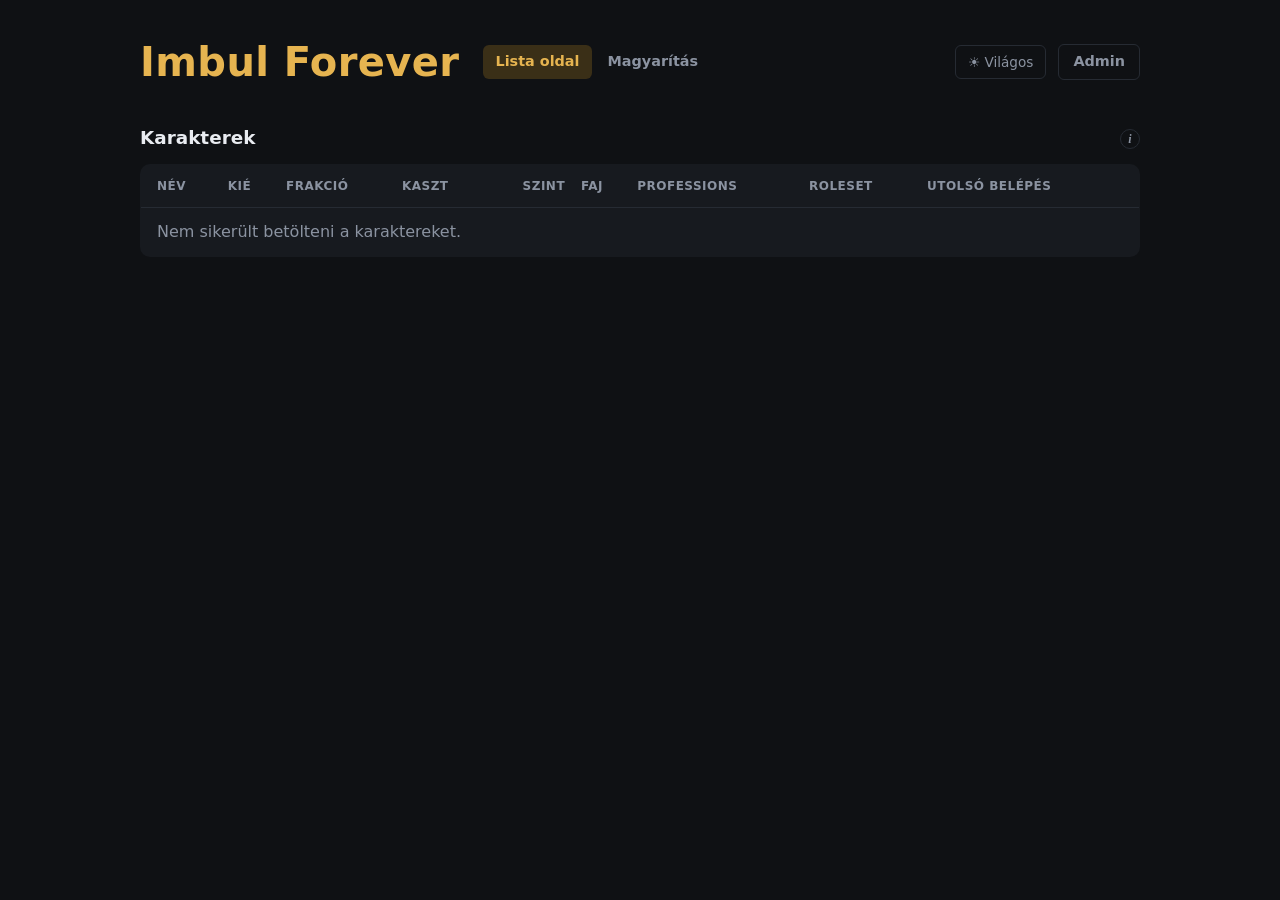
==== index.html @ 4e69fbe1 "Rename the "List oldal" header link to "Lista oldal", bump to 2.8.1 Co-Authored-By: Claude Opus 5.5 " ====
<!doctype html>
<html lang="hu">
<head>
<meta charset="utf-8">
<meta name="viewport" content="width=device-width, initial-scale=1">
<title>Imbul Forever – karakterek</title>
<link rel="icon" href="/favicon.svg" type="image/svg+xml">
<link rel="stylesheet" href="/style.css">
<script src="/themes.js"></script>
</head>
<body>
<main>
  <header class="site-header">
    <h1><a class="home-link" href="/">Imbul Forever</a></h1>
    <nav class="site-nav" aria-label="Oldalak">
      <a class="nav-link" href="/" aria-current="page">Lista oldal</a>
      <a class="nav-link" href="/magyaritas/">Magyarítás</a>
    </nav>
    <!-- The admin area asks for a user name and password (Caddy basic auth). -->
    <a class="admin-button" href="/admin/">Admin</a>
  </header>

  <section>
    <div class="list-head">
      <h2>Karakterek</h2>
      <span id="count" class="count"></span>
      <span class="info" tabindex="0" role="note" aria-label="Infó a Blizzard adatokról">
        <span class="info-icon" aria-hidden="true">i</span>
        <span class="info-text">A Blizzard API csak a legalább 10-es szintű karaktereket adja vissza, és egy karakter adatai csak akkor frissülnek, amikor kilép a játékból.</span>
      </span>
    </div>
    <div class="table-wrap">
      <table class="characters">
        <thead>
          <tr>
            <th>Név</th>
            <th>Kié</th>
            <th>Frakció</th>
            <th>Kaszt</th>
            <th class="num">Szint</th>
            <th>Faj</th>
            <th>Professions</th>
            <th>Roleset</th>
            <th>Utolsó belépés</th>
          </tr>
        </thead>
        <tbody id="character-rows">
          <tr><td colspan="9" class="empty">Betöltés…</td></tr>
        </tbody>
      </table>
    </div>
  </section>
</main>
<footer class="site-footer" id="site-footer" hidden></footer>
<script src="/shared.js"></script>
<script src="/app.js"></script>
</body>
</html>
---- style.css ----
/* Dark is the default theme; light and the seasonal themes (themes.js sets data-theme / data-season on <html>)
   override these variables below. */
:root {
  color-scheme: dark; /* dark scrollbars and form controls */
  --bg: #0f1114;
  --panel: #171a1f;
  --line: #262b33;
  --fg: #e9ecf1;
  --muted: #8b93a1;
  --accent: #e6b450;
  --on-accent: #1a1408;
  --row-hover: #1d2127;
  --row-editing: #2a2414;
  --badge-bg: #3a2f17;
  --tooltip-bg: #000;
  --success: #7bd88f;
  --danger: #f07167;
  --role-pvp: #f07167;      --role-pvp-line: #5a2e2b;
  --role-normal: #7cc6fe;   --role-normal-line: #24435a;
  --role-rp: #c9a0ff;       --role-rp-line: #3d2f57;
  --role-rp-pvp: #f5a65b;   --role-rp-pvp-line: #5a3b1f;
  --q-poor: #9d9d9d;
  --q-common: #ffffff;
  --q-uncommon: #1eff00;
  --q-rare: #0070dd;
  --q-epic: #a335ee;
  --q-legendary: #ff8000;
  --q-artifact: #e6cc80;
  /* Class colors are made for dark backgrounds: the light theme darkens them with this */
  --class-shade: 0%;
}

/* Light theme */
:root[data-theme="light"] {
  color-scheme: light;
  --bg: #f6f5f1;
  --panel: #ffffff;
  --line: #e3e1da;
  --fg: #1f1e1b;
  --muted: #6b6a64;
  --accent: #a8741a;
  --on-accent: #ffffff;
  --row-hover: #f1efe8;
  --row-editing: #fbf1dc;
  --badge-bg: #f6ead0;
  --tooltip-bg: #1f1e1b;
  --success: #2f7d32;
  --danger: #b3261e;
  --role-pvp: #b3261e;      --role-pvp-line: #efc4c0;
  --role-normal: #1f5f99;   --role-normal-line: #bcd6ee;
  --role-rp: #6b3fb8;       --role-rp-line: #d8c8f2;
  --role-rp-pvp: #a85a12;   --role-rp-pvp-line: #f0d2b3;
  --q-poor: #7a7a7a;
  --q-common: #1f1e1b;
  --q-uncommon: #1a8a00;
  --q-rare: #0062c4;
  --q-epic: #8a2bd0;
  --q-legendary: #c25e00;
  --q-artifact: #9a7b2c;
  --class-shade: 35%;
}
/* The tooltip text stays light on its dark box */
:root[data-theme="light"] .icon::after,
:root[data-theme="light"] .tooltip::after,
:root[data-theme="light"] .info-text { color: #f6f5f1; }

/* Christmas theme (the default from December 15 to 30): deep pine green with cranberry red and candle gold,
   and a little snow; kept calm on purpose */
:root[data-season="christmas"][data-theme="dark"] {
  --bg: #0b1a13;
  --panel: #11241a;
  --line: #22402f;
  --fg: #f1f3ec;
  --muted: #9cb0a3;
  --accent: #e9c062;
  --row-hover: #163021;
  --row-editing: #2c2a14;
  --badge-bg: #4a1c20;
  --tooltip-bg: #06110c;
}
:root[data-season="christmas"] h1 { color: #ec5f63; }

/* Snow: flakes made by themes.js, falling slowly behind the content; none with reduced motion */
.snow { display: none; }
:root[data-season="christmas"] .snow {
  display: block;
  position: fixed;
  inset: 0;
  z-index: -1;
  overflow: hidden;
  pointer-events: none;
}
.snow i {
  position: absolute;
  top: -12px;
  border-radius: 50%;
  background: #fff;
  animation: snow-fall linear infinite;
}
@keyframes snow-fall {
  25% { transform: translate(var(--sway), 27.5vh); }
  75% { transform: translate(calc(var(--sway) * -1), 82.5vh); }
  to { transform: translate(0, calc(100vh + 24px)); }
}
@media (prefers-reduced-motion: reduce) {
  :root[data-season="christmas"] .snow { display: none; }
}

* { box-sizing: border-box; margin: 0; }

body {
  background: var(--bg);
  color: var(--fg);
  font-family: system-ui, -apple-system, "Segoe UI", Roboto, sans-serif;
  line-height: 1.5;
  padding: 32px 16px;
}

main {
  max-width: 1000px;
  margin: 0 auto;
}

header { margin-bottom: 32px; }

h1 {
  font-size: clamp(1.75rem, 5vw, 2.5rem);
  font-weight: 800;
  color: var(--accent);
  letter-spacing: .01em;
}

.list-head {
  display: flex;
  align-items: baseline;
  gap: 12px;
  margin-bottom: 12px;
}

h2 { font-size: 1.15rem; font-weight: 600; }

.count { color: var(--muted); font-size: .9rem; }

.characters {
  width: 100%;
  border-collapse: collapse;
  background: var(--panel);
  border: 1px solid var(--line);
  border-radius: 10px;
  overflow: hidden;
}

.characters th,
.characters td {
  padding: 12px 8px;
  text-align: left;
  border-bottom: 1px solid var(--line);
}

/* Keep headers on one line so every column stays readable. */
.characters th { white-space: nowrap; }

.characters th:first-child,
.characters td:first-child { padding-left: 16px; }

.characters th:last-child,
.characters td:last-child { padding-right: 16px; }

.characters tbody tr:last-child td { border-bottom: none; }

.characters th {
  font-size: .75rem;
  font-weight: 600;
  text-transform: uppercase;
  letter-spacing: .04em;
  color: var(--muted);
}

.characters .num {
  text-align: right;
  font-variant-numeric: tabular-nums;
}

.characters tbody tr:hover { background: var(--row-hover); }

/* Long names may wrap between first name and surname so the table still fits; the guild below never wraps. */
.name { font-weight: 600; }
.characters .name { min-width: 8.5em; }
.characters .name .guild { white-space: nowrap; }

/* The character's class color is set per row via --class-color. */
.name { color: color-mix(in srgb, var(--class-color, var(--fg)), #000 var(--class-shade)); }

.role {
  display: inline-block;
  padding: 2px 8px;
  border-radius: 999px;
  border: 1px solid var(--line);
  font-size: .8rem;
  font-weight: 600;
  text-transform: uppercase;
  letter-spacing: .04em;
}

.role-pvp { color: var(--role-pvp); border-color: var(--role-pvp-line); }

.empty { color: var(--muted); text-align: center; }

@media (max-width: 560px) {
  .characters th,
  .characters td { padding: 10px 8px; font-size: .9rem; }
}

/* Admin page */

.admin-header {
  display: flex;
  align-items: center;
  gap: 12px;
  flex-wrap: wrap;
}

.badge {
  padding: 2px 10px;
  border-radius: 999px;
  background: var(--badge-bg);
  color: var(--accent);
  font-size: .8rem;
  font-weight: 700;
  text-transform: uppercase;
  letter-spacing: .05em;
}

.back {
  margin-left: auto;
  color: var(--muted);
  text-decoration: none;
}

.back:hover { color: var(--fg); }

.panel {
  background: var(--panel);
  border: 1px solid var(--line);
  border-radius: 10px;
  padding: 20px;
  margin-bottom: 32px;
}

.panel h2 { margin-bottom: 16px; }

.form {
  display: grid;
  grid-template-columns: repeat(auto-fill, minmax(180px, 1fr));
  gap: 14px 16px;
}

.form label {
  display: flex;
  flex-direction: column;
  gap: 4px;
  font-size: .85rem;
  color: var(--muted);
}

.form input,
.form select {
  font: inherit;
  font-size: 1rem;
  color: var(--fg);
  background: var(--bg);
  border: 1px solid var(--line);
  border-radius: 6px;
  padding: 8px 10px;
}

.form input:focus,
.form select:focus {
  outline: 2px solid var(--accent);
  outline-offset: -1px;
}

.form-actions {
  grid-column: 1 / -1;
  display: flex;
  align-items: center;
  gap: 16px;
}

.form button {
  font: inherit;
  font-weight: 700;
  color: var(--on-accent);
  background: var(--accent);
  border: none;
  border-radius: 6px;
  padding: 9px 18px;
  cursor: pointer;
}

.form button:disabled { opacity: .6; cursor: default; }

.form-message { color: var(--muted); }
.form-message.success { color: var(--success); }
.form-message.error { color: var(--danger); }

/* Class and race icons with a tooltip showing the English name */

.icon,
.tooltip {
  position: relative;
  display: inline-flex;
  vertical-align: middle;
}

.icon img {
  display: block;
  border-radius: 5px;
  border: 1px solid var(--line);
}

.icon::after,
.tooltip::after {
  content: attr(data-tooltip);
  position: absolute;
  left: 50%;
  bottom: calc(100% + 6px);
  transform: translateX(-50%);
  padding: 3px 8px;
  border-radius: 5px;
  background: var(--tooltip-bg);
  border: 1px solid var(--line);
  color: var(--fg);
  font-size: .8rem;
  white-space: nowrap;
  pointer-events: none;
  opacity: 0;
  transition: opacity .1s;
  z-index: 1;
}

.icon:hover::after,
.tooltip:hover::after { opacity: 1; }

/* Homepage header with the admin button */

.site-header {
  display: flex;
  align-items: center;
  justify-content: space-between;
  gap: 12px;
}

.admin-button {
  padding: 6px 14px;
  border: 1px solid var(--line);
  border-radius: 6px;
  color: var(--muted);
  font-size: .9rem;
  font-weight: 600;
  text-decoration: none;
  transition: color .1s, border-color .1s;
}

.admin-button:hover {
  color: var(--accent);
  border-color: var(--accent);
}

/* Admin: edit mode and row actions */

.form button.secondary {
  color: var(--fg);
  background: transparent;
  border: 1px solid var(--line);
}

.form button.secondary:hover { border-color: var(--muted); }

.characters .actions { text-align: right; width: 1%; white-space: nowrap; }

.edit-button {
  font: inherit;
  font-size: .85rem;
  font-weight: 600;
  color: var(--muted);
  background: transparent;
  border: 1px solid var(--line);
  border-radius: 6px;
  padding: 4px 10px;
  cursor: pointer;
}

.edit-button:hover { color: var(--accent); border-color: var(--accent); }

.characters tr.editing { background: var(--row-editing); }

.visually-hidden {
  position: absolute;
  width: 1px;
  height: 1px;
  overflow: hidden;
  clip: rect(0 0 0 0);
  white-space: nowrap;
}

/* Professions: icon list in the table and the picker on the admin form */

.icon-list {
  display: inline-flex;
  gap: 4px;
  vertical-align: middle;
}

.profession-picker {
  grid-column: 1 / -1;
  border: none;
  padding: 0;
  min-width: 0;
}

.profession-picker legend {
  font-size: .85rem;
  color: var(--muted);
  margin-bottom: 6px;
  padding: 0;
}

.profession-picker .hint { font-size: .8rem; }

.profession-options {
  display: flex;
  flex-wrap: wrap;
  gap: 8px;
}

.profession-option {
  position: relative;
  cursor: pointer;
}

/* The checkbox stays focusable but invisible; the icon shows the state. */
.profession-option input {
  position: absolute;
  opacity: 0;
  width: 100%;
  height: 100%;
  margin: 0;
  cursor: pointer;
}

.profession-option img {
  display: block;
  border-radius: 6px;
  border: 2px solid var(--line);
  filter: grayscale(1) brightness(.6);
  transition: filter .1s, border-color .1s;
}

.profession-option input:checked + .icon img {
  filter: none;
  border-color: var(--accent);
}

.profession-option input:focus-visible + .icon img {
  outline: 2px solid var(--accent);
  outline-offset: 2px;
}

.profession-option:hover img { filter: grayscale(.3) brightness(.85); }

/* Free-text owner ("Kié") column */
.owner { color: var(--muted); }

/* Admin: delete button next to the edit button */
.actions .edit-button + .edit-button { margin-left: 6px; }
.delete-button:hover { color: var(--danger); border-color: var(--danger); }

/* Footer with version and release time */
.site-footer {
  max-width: 1000px;
  margin: 40px auto 0;
  color: var(--muted);
  font-size: .8rem;
  text-align: center;
  font-variant-numeric: tabular-nums;
}


/* On narrow screens the table scrolls sideways instead of the whole page. */
.table-wrap { position: relative; overflow-x: auto; }

/* Rulesets (Blizzard names) */
.role-normal { color: var(--role-normal); border-color: var(--role-normal-line); }
.role-roleplay { color: var(--role-rp); border-color: var(--role-rp-line); }
.role-roleplay-pvp { color: var(--role-rp-pvp); border-color: var(--role-rp-pvp-line); }

/* Last login column */
.last-login { color: var(--muted); font-size: .9rem; white-space: nowrap; }
.last-login .tooltip { cursor: default; }

/* Admin: note when editing a character synced from Blizzard */
.sync-note {
  margin: -8px 0 16px;
  color: var(--muted);
  font-size: .85rem;
}

/* "i" icon at the right end of the list header, with an explanation on hover/focus */
.info {
  position: relative;
  margin-left: auto;
  align-self: center;
  cursor: help;
  outline: none;
}

.info-icon {
  display: inline-flex;
  align-items: center;
  justify-content: center;
  width: 20px;
  height: 20px;
  border-radius: 50%;
  border: 1px solid var(--line);
  color: var(--muted);
  font-size: .75rem;
  font-weight: 700;
  font-style: italic;
  font-family: Georgia, "Times New Roman", serif;
  transition: color .1s, border-color .1s;
}

.info:hover .info-icon,
.info:focus-visible .info-icon {
  color: var(--accent);
  border-color: var(--accent);
}

.info-text {
  position: absolute;
  right: 0;
  top: calc(100% + 8px);
  width: min(300px, 80vw);
  padding: 8px 10px;
  border-radius: 6px;
  background: var(--tooltip-bg);
  border: 1px solid var(--line);
  color: var(--fg);
  font-size: .8rem;
  line-height: 1.4;
  opacity: 0;
  pointer-events: none;
  transition: opacity .1s;
  z-index: 2;
}

.info:hover .info-text,
.info:focus .info-text { opacity: 1; }

/* Guild name under the character name */
.guild {
  color: var(--muted);
  font-size: .8rem;
  font-weight: 400;
  line-height: 1.3;
}

/* Links to the character page */
.name-link { color: inherit; text-decoration: none; }
.name-link:hover { text-decoration: underline; }
.home-link { color: inherit; text-decoration: none; }

/* Character page */
.character-page .empty { color: var(--muted); }

.character-card {
  background: var(--panel);
  border: 1px solid var(--line);
  border-radius: 10px;
  padding: 20px;
  margin-bottom: 32px;
}

.character-title { margin-bottom: 16px; }
.character-title .name { font-size: 1.5rem; font-weight: 700; color: color-mix(in srgb, var(--class-color, var(--fg)), #000 var(--class-shade)); }
.character-title .guild { font-size: .95rem; }

.details {
  display: grid;
  grid-template-columns: repeat(auto-fill, minmax(220px, 1fr));
  gap: 12px 24px;
  margin: 0;
}

.detail dt {
  color: var(--muted);
  font-size: .75rem;
  font-weight: 600;
  text-transform: uppercase;
  letter-spacing: .04em;
  margin-bottom: 2px;
}

.detail dd { margin: 0; }

.icon-with-name { display: inline-flex; align-items: center; gap: 8px; }
.icon-list-names { display: inline-flex; flex-wrap: wrap; gap: 6px 14px; }

/* Gear */
.gear-list {
  list-style: none;
  padding: 0;
  margin: 0;
  display: grid;
  grid-template-columns: repeat(auto-fill, minmax(280px, 1fr));
  gap: 8px;
}

.gear-item {
  display: flex;
  align-items: center;
  gap: 10px;
  background: var(--panel);
  border: 1px solid var(--line);
  border-radius: 8px;
  padding: 8px 10px;
}

.gear-icon { flex: none; border-radius: 5px; border: 1px solid var(--line); background: var(--bg); }
.gear-text { min-width: 0; }
.gear-name { font-weight: 600; overflow: hidden; text-overflow: ellipsis; white-space: nowrap; }
.gear-meta { color: var(--muted); font-size: .8rem; }
.empty-note { color: var(--muted); }

/* WoW item quality colors */
.quality-poor { color: var(--q-poor); }
.quality-common { color: var(--q-common); }
.quality-uncommon { color: var(--q-uncommon); }
.quality-rare { color: var(--q-rare); }
.quality-epic { color: var(--q-epic); }
.quality-legendary { color: var(--q-legendary); }
.quality-artifact, .quality-heirloom { color: var(--q-artifact); }

/* Theme control in the header: a dark/light button, or in a season a three-way switch */
.site-header .theme-control,
.admin-header .theme-control { margin-left: auto; }
.admin-header .theme-control + .back { margin-left: 4px; }
.site-header { justify-content: flex-start; }

.theme-toggle,
.theme-switch button {
  font: inherit;
  font-size: .85rem;
  color: var(--muted);
  background: transparent;
  cursor: pointer;
}

.theme-toggle {
  border: 1px solid var(--line);
  border-radius: 6px;
  padding: 6px 12px;
}

.theme-toggle:hover,
.theme-switch button:hover { color: var(--fg); }

.theme-switch {
  display: flex;
  border: 1px solid var(--line);
  border-radius: 6px;
  overflow: hidden;
}

.theme-switch button { border: 0; padding: 6px 10px; }
.theme-switch button + button { border-left: 1px solid var(--line); }
.theme-switch button[aria-pressed="true"] { background: var(--badge-bg); color: var(--fg); font-weight: 600; }

@media (max-width: 640px) {
  .theme-switch-label { display: none; }
}

/* Admin: seasonal themes table */
.themes-table { width: 100%; border-collapse: collapse; }
.themes-table th,
.themes-table td { padding: 10px 8px; text-align: left; border-bottom: 1px solid var(--line); vertical-align: top; }
.themes-table th { font-size: .75rem; font-weight: 600; text-transform: uppercase; letter-spacing: .04em; color: var(--muted); }
.themes-table tr:last-child td { border-bottom: none; }
.themes-table .muted { color: var(--muted); }
.theme-status { color: var(--muted); font-size: .85rem; }
.theme-status.on { color: var(--success); font-weight: 600; }
.panel-note { color: var(--muted); font-size: .9rem; margin: -8px 0 12px; }
.seasons-panel { margin-top: 32px; }

/* Item tooltip on the character page: in-game style, shown on hover or focus (tap) */
.gear-item.has-tooltip { position: relative; cursor: default; outline: none; }
.gear-item.has-tooltip:focus-visible { border-color: var(--accent); }

.item-tooltip {
  position: absolute;
  left: 0;
  top: calc(100% + 6px);
  z-index: 5;
  width: max(100%, 280px);
  max-width: min(340px, 90vw);
  padding: 10px 12px;
  border-radius: 6px;
  border: 1px solid #5a6170;
  background: rgba(8, 10, 16, 0.96);
  color: #ffffff;
  font-size: .85rem;
  line-height: 1.45;
  box-shadow: 0 6px 24px rgba(0, 0, 0, 0.45);
  opacity: 0;
  visibility: hidden;
  pointer-events: none;
  transition: opacity .1s;
}

.gear-item.has-tooltip:hover .item-tooltip,
.gear-item.has-tooltip:focus .item-tooltip { opacity: 1; visibility: visible; }

/* The tooltip keeps the in-game colors in every theme */
.item-tooltip .tt-name { font-size: .95rem; font-weight: 700; }
.item-tooltip .quality-poor { color: #9d9d9d; }
.item-tooltip .quality-common { color: #ffffff; }
.item-tooltip .quality-uncommon { color: #1eff00; }
.item-tooltip .quality-rare { color: #0070dd; }
.item-tooltip .quality-epic { color: #a335ee; }
.item-tooltip .quality-legendary { color: #ff8000; }
.item-tooltip .tt-ilvl { color: #ffd100; }
.item-tooltip .tt-row { display: flex; justify-content: space-between; gap: 16px; }
.item-tooltip .tt-right { text-align: right; }
.item-tooltip .tt-green { color: #1eff00; }
.item-tooltip .tt-description { color: #ffd100; }
.item-tooltip .tt-price { margin-top: 4px; }
.item-tooltip .coin { font-weight: 600; }
.item-tooltip .coin-gold { color: #ffd100; }
.item-tooltip .coin-silver { color: #c7c7cf; }
.item-tooltip .coin-copper { color: #d38a52; }


/* Average item level on the character page, colored by grade (karakter.js itemLevelGrade) */
.ilvl-value { font-weight: 700; font-size: 1rem; cursor: default; }

/* Page navigation in the header: "Lista oldal" and "Magyarítás" */
.site-header { flex-wrap: wrap; row-gap: 12px; }
.site-nav { display: flex; gap: 4px; margin-left: 12px; }
.nav-link {
  padding: 6px 12px;
  border-radius: 6px;
  color: var(--muted);
  font-size: .9rem;
  font-weight: 600;
  text-decoration: none;
  transition: color .1s, background .1s;
}
.nav-link:hover { color: var(--fg); background: var(--row-hover); }
.nav-link[aria-current="page"] { color: var(--accent); background: var(--badge-bg); }

/* Magyarítás page */
.hu-page h2 { font-size: 1.4rem; margin-bottom: 4px; }
.hu-lead { color: var(--muted); margin-bottom: 20px; }

.hu-note {
  background: var(--panel);
  border: 1px solid var(--line);
  border-left: 4px solid var(--accent);
  border-radius: 8px;
  padding: 14px 16px;
  margin-bottom: 24px;
}
.hu-note code {
  font-size: .9em;
  padding: 1px 6px;
  border-radius: 4px;
  background: var(--bg);
  border: 1px solid var(--line);
  word-break: break-all;
}

.addon-list { list-style: none; padding: 0; margin: 0; display: grid; gap: 12px; }

.addon-card {
  display: flex;
  align-items: center;
  gap: 16px;
  background: var(--panel);
  border: 1px solid var(--line);
  border-radius: 10px;
  padding: 16px;
}

.addon-step {
  flex: none;
  width: 36px;
  height: 36px;
  border-radius: 50%;
  display: flex;
  align-items: center;
  justify-content: center;
  background: var(--badge-bg);
  color: var(--accent);
  font-weight: 800;
}

.addon-body { flex: 1; min-width: 0; }
.addon-body h3 { font-size: 1.05rem; margin-bottom: 2px; }
.addon-desc { color: var(--fg); font-size: .92rem; }
.addon-meta { color: var(--muted); font-size: .8rem; margin-top: 2px; }

.addon-download {
  flex: none;
  padding: 9px 16px;
  border-radius: 6px;
  background: var(--accent);
  color: var(--on-accent);
  font-weight: 700;
  text-decoration: none;
  white-space: nowrap;
}
.addon-download:hover { filter: brightness(1.08); }

@media (max-width: 560px) {
  .addon-card { flex-wrap: wrap; }
  .addon-download { width: 100%; text-align: center; }
}
@media (max-width: 560px) {
  .site-nav { margin-left: -12px; }
}
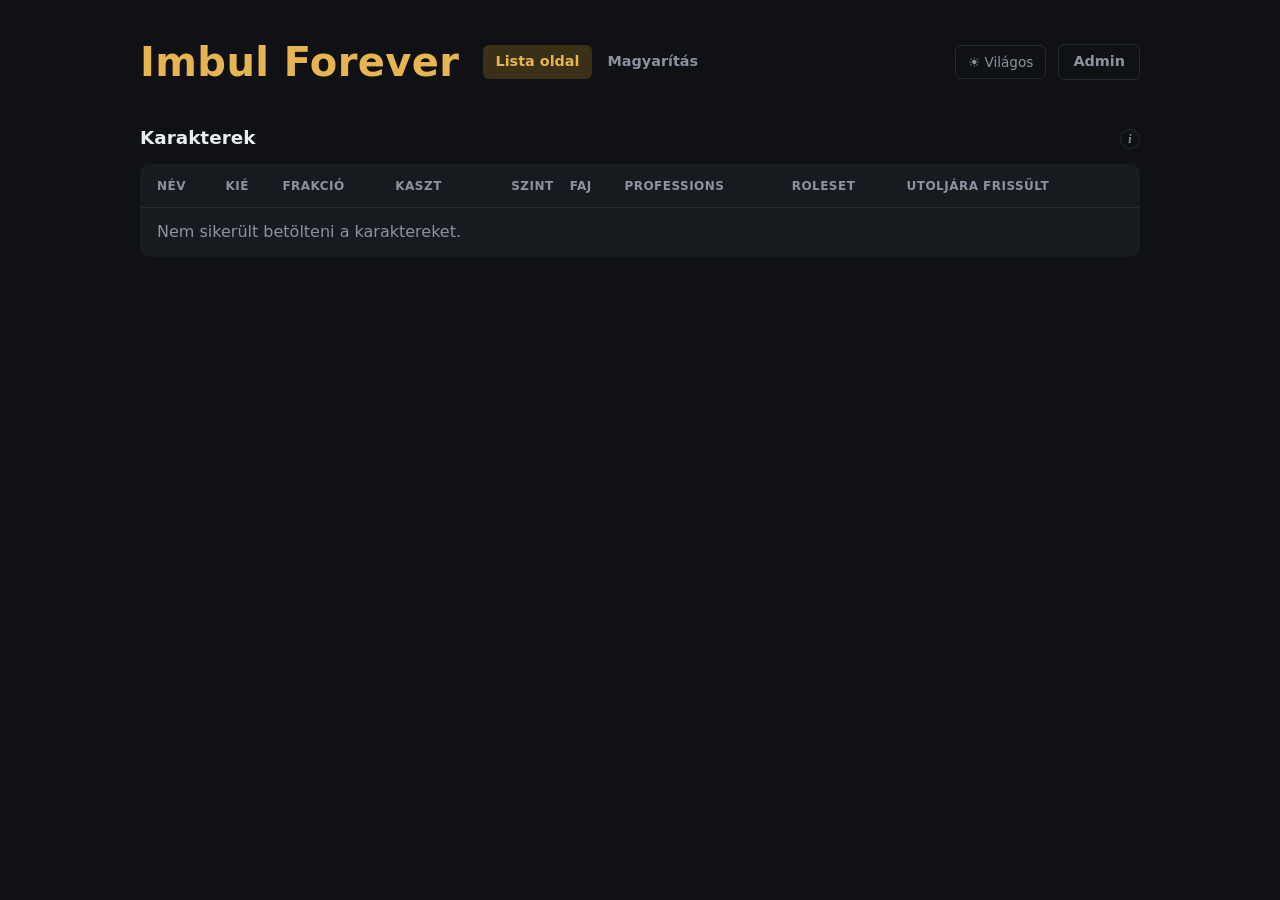
==== commit e5f5b8df: "Replace "Utolsó belépés" with "Utoljára frissült", bump to 2.9.0 - The sync records refreshedAt: Bli" ====
--- a/index.html
+++ b/index.html
@@ -41,7 +41,7 @@
             <th>Faj</th>
             <th>Professions</th>
             <th>Roleset</th>
-            <th>Utolsó belépés</th>
+            <th>Utoljára frissült</th>
           </tr>
         </thead>
         <tbody id="character-rows">
--- a/style.css
+++ b/style.css
@@ -64,7 +64,7 @@
 :root[data-theme="light"] .tooltip::after,
 :root[data-theme="light"] .info-text { color: #f6f5f1; }
 
-/* Christmas theme (the default from December 15 to 30): deep pine green with cranberry red and candle gold,
+/* Christmas theme (the default from December 24 to 30): deep pine green with cranberry red and candle gold,
    and a little snow; kept calm on purpose */
 :root[data-season="christmas"][data-theme="dark"] {
   --bg: #0b1a13;
@@ -829,3 +829,6 @@
 @media (max-width: 560px) {
   .site-nav { margin-left: -12px; }
 }
+
+/* The last header ("Utoljára frissült") may wrap on narrow screens so the table still fits */
+.characters th:last-child { white-space: normal; }
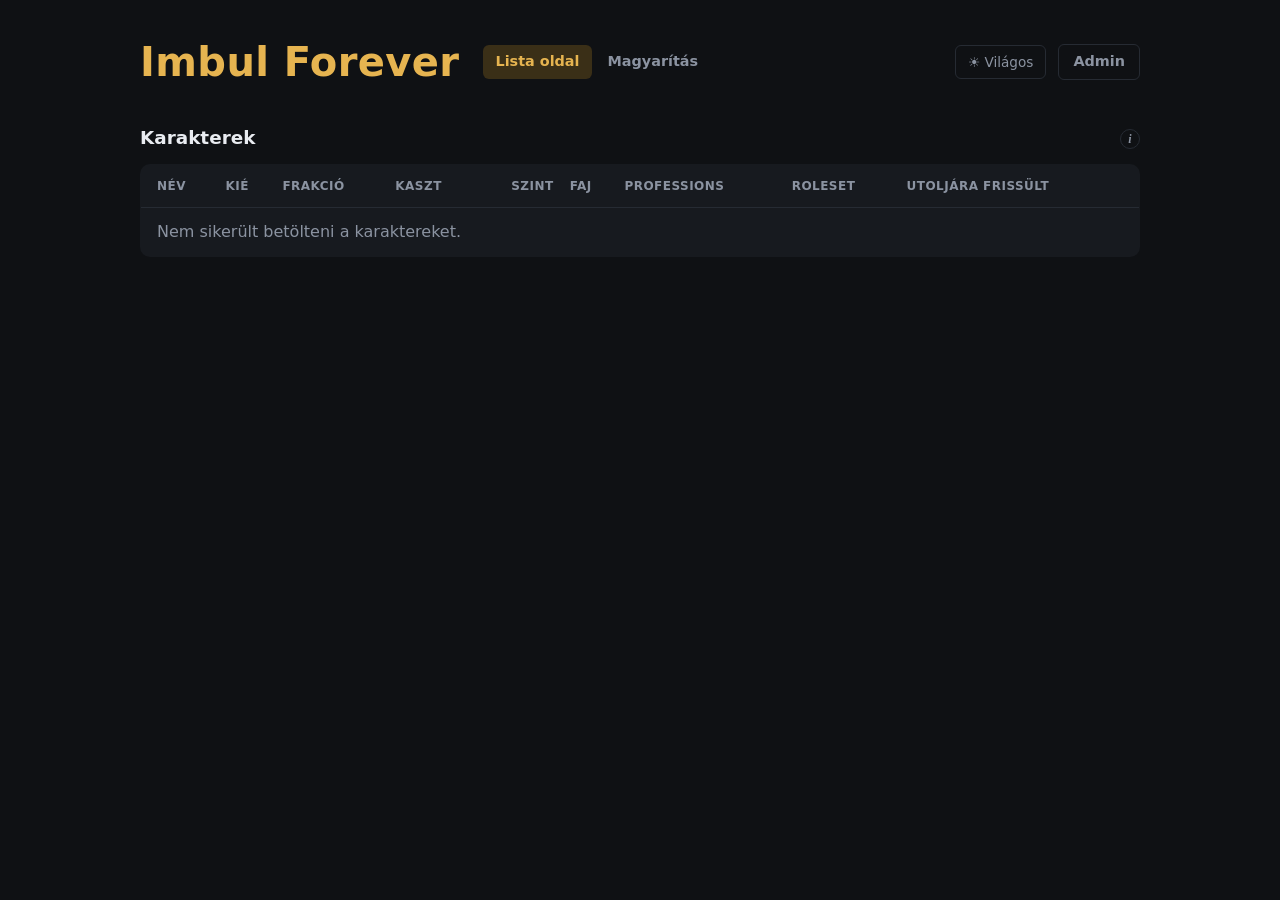
==== commit 27c0a928: "Add an hourly tip card under the list, managed on the admin page, bump to 2.10.0 - Server: tips pool" ====
--- a/index.html
+++ b/index.html
@@ -49,6 +49,10 @@
         </tbody>
       </table>
     </div>
+    <aside id="tip-card" class="tip-card" hidden>
+      <span class="tip-icon" aria-hidden="true">💡</span>
+      <p id="tip-text"></p>
+    </aside>
   </section>
 </main>
 <footer class="site-footer" id="site-footer" hidden></footer>
--- a/style.css
+++ b/style.css
@@ -832,3 +832,55 @@
 
 /* The last header ("Utoljára frissült") may wrap on narrow screens so the table still fits */
 .characters th:last-child { white-space: normal; }
+
+/* Tip of the hour under the list */
+.tip-card {
+  display: flex;
+  align-items: flex-start;
+  gap: 12px;
+  margin-top: 16px;
+  padding: 14px 16px;
+  background: var(--panel);
+  border: 1px solid var(--line);
+  border-left: 4px solid var(--accent);
+  border-radius: 8px;
+}
+.tip-card[hidden] { display: none; }
+.tip-icon { font-size: 1.2rem; line-height: 1.4; }
+.tip-card p { color: var(--fg); }
+
+/* Admin: tips pool */
+.tips-panel { margin-top: 32px; }
+.tip-admin-list { list-style: none; padding: 0; margin: 0 0 16px; display: grid; gap: 8px; }
+.tip-admin-item {
+  display: flex;
+  align-items: center;
+  gap: 12px;
+  padding: 10px 12px;
+  border: 1px solid var(--line);
+  border-radius: 8px;
+  background: var(--bg);
+}
+.tip-admin-text { flex: 1; min-width: 0; }
+.tip-now {
+  flex: none;
+  padding: 2px 8px;
+  border-radius: 999px;
+  background: var(--badge-bg);
+  color: var(--accent);
+  font-size: .75rem;
+  font-weight: 700;
+}
+.tip-admin-empty { color: var(--muted); }
+.form.tip-form { grid-template-columns: 1fr; }
+.form textarea {
+  font: inherit;
+  font-size: 1rem;
+  color: var(--fg);
+  background: var(--bg);
+  border: 1px solid var(--line);
+  border-radius: 6px;
+  padding: 8px 10px;
+  resize: vertical;
+}
+.form textarea:focus { outline: 2px solid var(--accent); outline-offset: -1px; }
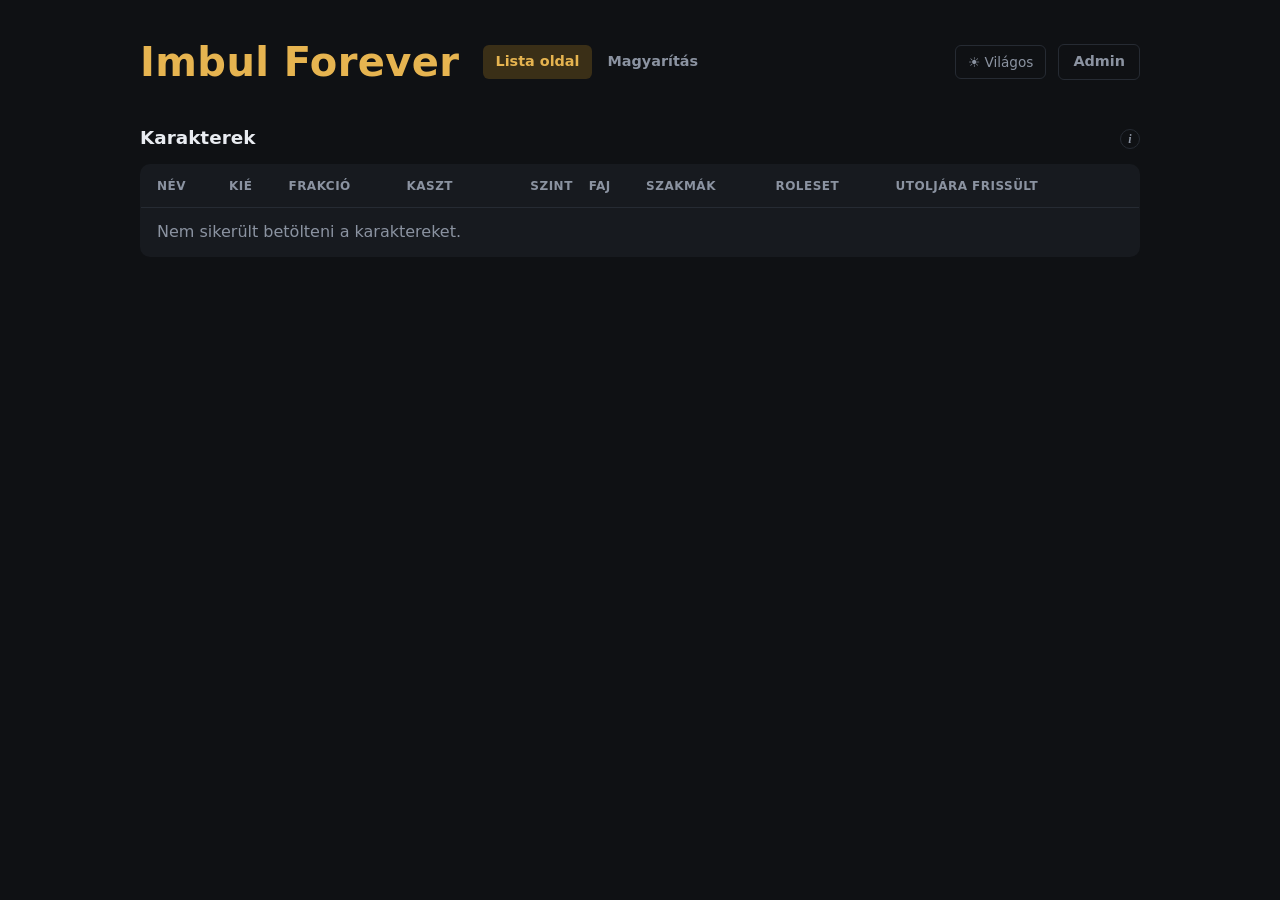
==== commit 37e9f50a: "Rename the Professions label to Szakmák Co-Authored-By: Claude Opus 5.5 <noreply@anthropic.com>" ====
--- a/index.html
+++ b/index.html
@@ -39,7 +39,7 @@
             <th>Kaszt</th>
             <th class="num">Szint</th>
             <th>Faj</th>
-            <th>Professions</th>
+            <th>Szakmák</th>
             <th>Roleset</th>
             <th>Utoljára frissült</th>
           </tr>
--- a/style.css
+++ b/style.css
@@ -884,3 +884,57 @@
   resize: vertical;
 }
 .form textarea:focus { outline: 2px solid var(--accent); outline-offset: -1px; }
+.tip-countdown { margin: -4px 0 12px; color: var(--accent); font-weight: 600; font-variant-numeric: tabular-nums; }
+.tip-number { flex: none; color: var(--muted); font-variant-numeric: tabular-nums; min-width: 1.6em; }
+.tip-next {
+  flex: none;
+  padding: 2px 8px;
+  border-radius: 999px;
+  border: 1px solid var(--line);
+  color: var(--muted);
+  font-size: .75rem;
+  font-weight: 600;
+}
+/* New-version dialog */
+.modal-backdrop {
+  position: fixed;
+  inset: 0;
+  z-index: 50;
+  display: flex;
+  align-items: center;
+  justify-content: center;
+  padding: 16px;
+  background: rgba(0, 0, 0, 0.55);
+  animation: modal-fade .15s ease-out;
+}
+
+.modal {
+  width: min(420px, 100%);
+  background: var(--panel);
+  border: 1px solid var(--line);
+  border-top: 4px solid var(--accent);
+  border-radius: 12px;
+  padding: 22px 22px 18px;
+  box-shadow: 0 16px 48px rgba(0, 0, 0, 0.45);
+}
+
+.modal h2 { font-size: 1.2rem; margin-bottom: 10px; }
+.modal p { color: var(--fg); line-height: 1.5; }
+
+.modal-actions { display: flex; justify-content: flex-end; gap: 10px; margin-top: 18px; }
+
+.modal-actions button {
+  font: inherit;
+  font-weight: 700;
+  border-radius: 6px;
+  padding: 9px 16px;
+  cursor: pointer;
+}
+
+.modal-primary { color: var(--on-accent); background: var(--accent); border: none; }
+.modal-primary:hover { filter: brightness(1.08); }
+.modal-secondary { color: var(--fg); background: transparent; border: 1px solid var(--line); }
+.modal-secondary:hover { border-color: var(--muted); }
+
+@keyframes modal-fade { from { opacity: 0; } to { opacity: 1; } }
+@media (prefers-reduced-motion: reduce) { .modal-backdrop { animation: none; } }
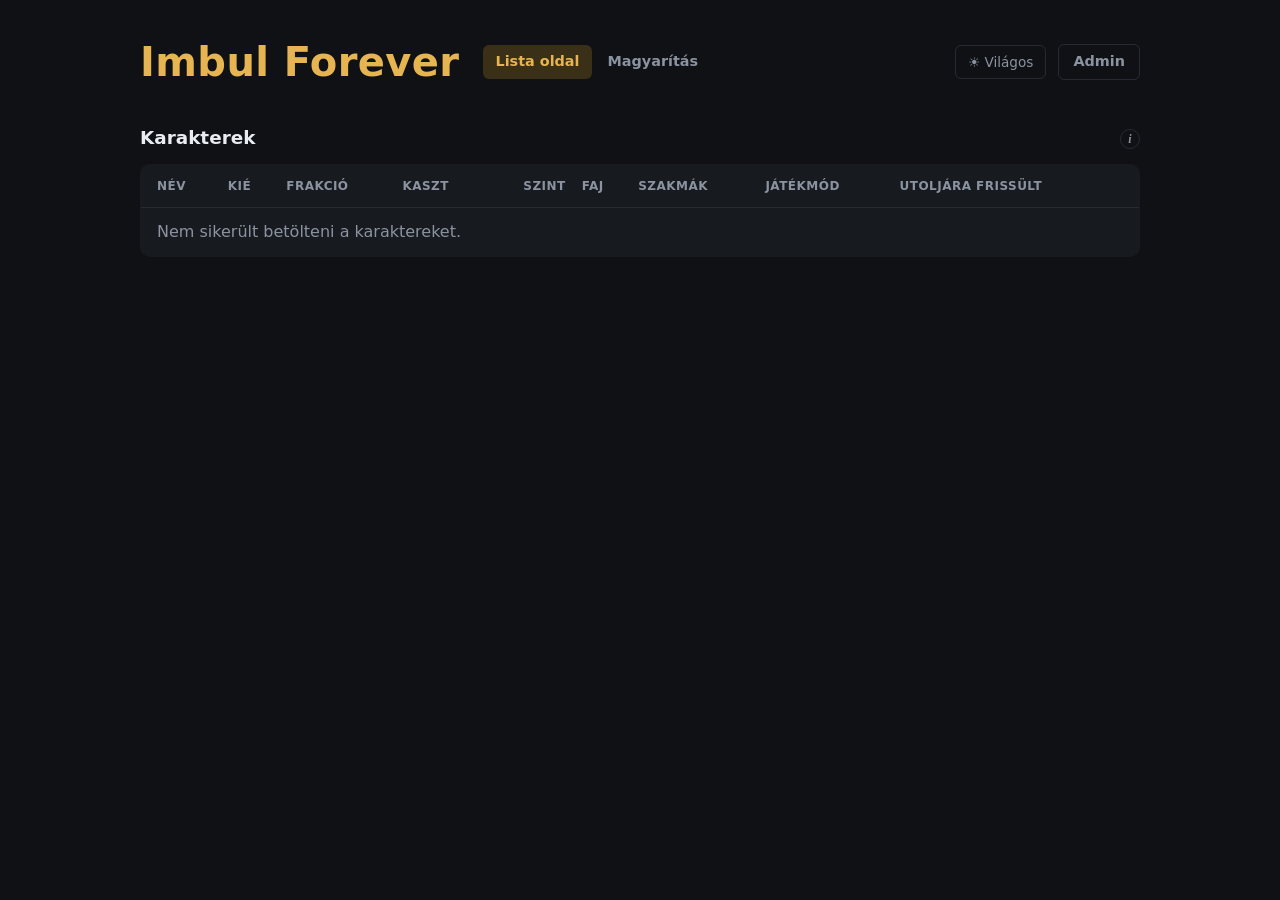
==== commit 04f3c51d: "Rename the Roleset label to Játékmód Co-Authored-By: Claude Opus 5.5 <noreply@anthropic.com>" ====
--- a/index.html
+++ b/index.html
@@ -40,7 +40,7 @@
             <th class="num">Szint</th>
             <th>Faj</th>
             <th>Szakmák</th>
-            <th>Roleset</th>
+            <th>Játékmód</th>
             <th>Utoljára frissült</th>
           </tr>
         </thead>
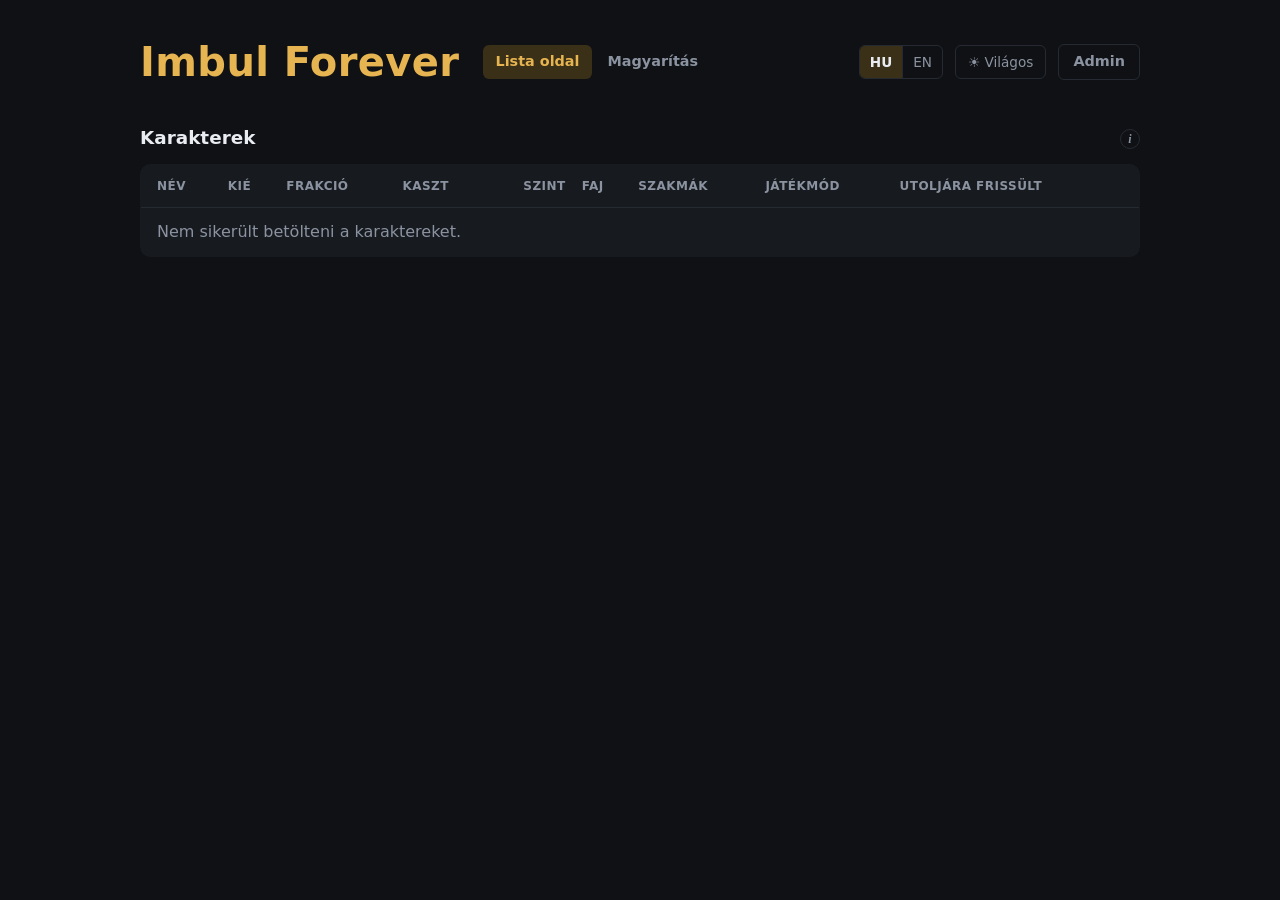
==== commit 8a12c679: "Add an English version with a language switch in the header Hungarian stays the default. The admin a" ====
--- a/index.html
+++ b/index.html
@@ -6,15 +6,16 @@
 <title>Imbul Forever – karakterek</title>
 <link rel="icon" href="/favicon.svg" type="image/svg+xml">
 <link rel="stylesheet" href="/style.css">
+<script src="/i18n.js"></script>
 <script src="/themes.js"></script>
 </head>
 <body>
 <main>
   <header class="site-header">
     <h1><a class="home-link" href="/">Imbul Forever</a></h1>
-    <nav class="site-nav" aria-label="Oldalak">
-      <a class="nav-link" href="/" aria-current="page">Lista oldal</a>
-      <a class="nav-link" href="/magyaritas/">Magyarítás</a>
+    <nav class="site-nav" aria-label="Oldalak" data-i18n-aria>
+      <a class="nav-link" href="/" aria-current="page" data-i18n>Lista oldal</a>
+      <a class="nav-link" href="/magyaritas/" data-i18n>Magyarítás</a>
     </nav>
     <!-- The admin area asks for a user name and password (Caddy basic auth). -->
     <a class="admin-button" href="/admin/">Admin</a>
@@ -22,30 +23,30 @@
 
   <section>
     <div class="list-head">
-      <h2>Karakterek</h2>
+      <h2 data-i18n>Karakterek</h2>
       <span id="count" class="count"></span>
-      <span class="info" tabindex="0" role="note" aria-label="Infó a Blizzard adatokról">
+      <span class="info" tabindex="0" role="note" aria-label="Infó a Blizzard adatokról" data-i18n-aria>
         <span class="info-icon" aria-hidden="true">i</span>
-        <span class="info-text">A Blizzard API csak a legalább 10-es szintű karaktereket adja vissza, és egy karakter adatai csak akkor frissülnek, amikor kilép a játékból.</span>
+        <span class="info-text" data-i18n>A Blizzard API csak a legalább 10-es szintű karaktereket adja vissza, és egy karakter adatai csak akkor frissülnek, amikor kilép a játékból.</span>
       </span>
     </div>
     <div class="table-wrap">
       <table class="characters">
         <thead>
           <tr>
-            <th>Név</th>
-            <th>Kié</th>
-            <th>Frakció</th>
-            <th>Kaszt</th>
-            <th class="num">Szint</th>
-            <th>Faj</th>
-            <th>Szakmák</th>
-            <th>Játékmód</th>
-            <th>Utoljára frissült</th>
+            <th data-i18n>Név</th>
+            <th data-i18n>Kié</th>
+            <th data-i18n>Frakció</th>
+            <th data-i18n>Kaszt</th>
+            <th class="num" data-i18n>Szint</th>
+            <th data-i18n>Faj</th>
+            <th data-i18n>Szakmák</th>
+            <th data-i18n>Játékmód</th>
+            <th data-i18n>Utoljára frissült</th>
           </tr>
         </thead>
         <tbody id="character-rows">
-          <tr><td colspan="9" class="empty">Betöltés…</td></tr>
+          <tr><td colspan="9" class="empty" data-i18n>Betöltés…</td></tr>
         </tbody>
       </table>
     </div>
--- a/style.css
+++ b/style.css
@@ -647,6 +647,8 @@
 .admin-header .theme-control { margin-left: auto; }
 .admin-header .theme-control + .back { margin-left: 4px; }
 .site-header { justify-content: flex-start; }
+.site-header .language-control { margin-left: auto; }
+.site-header .language-control + .theme-control { margin-left: 0; }
 
 .theme-toggle,
 .theme-switch button {
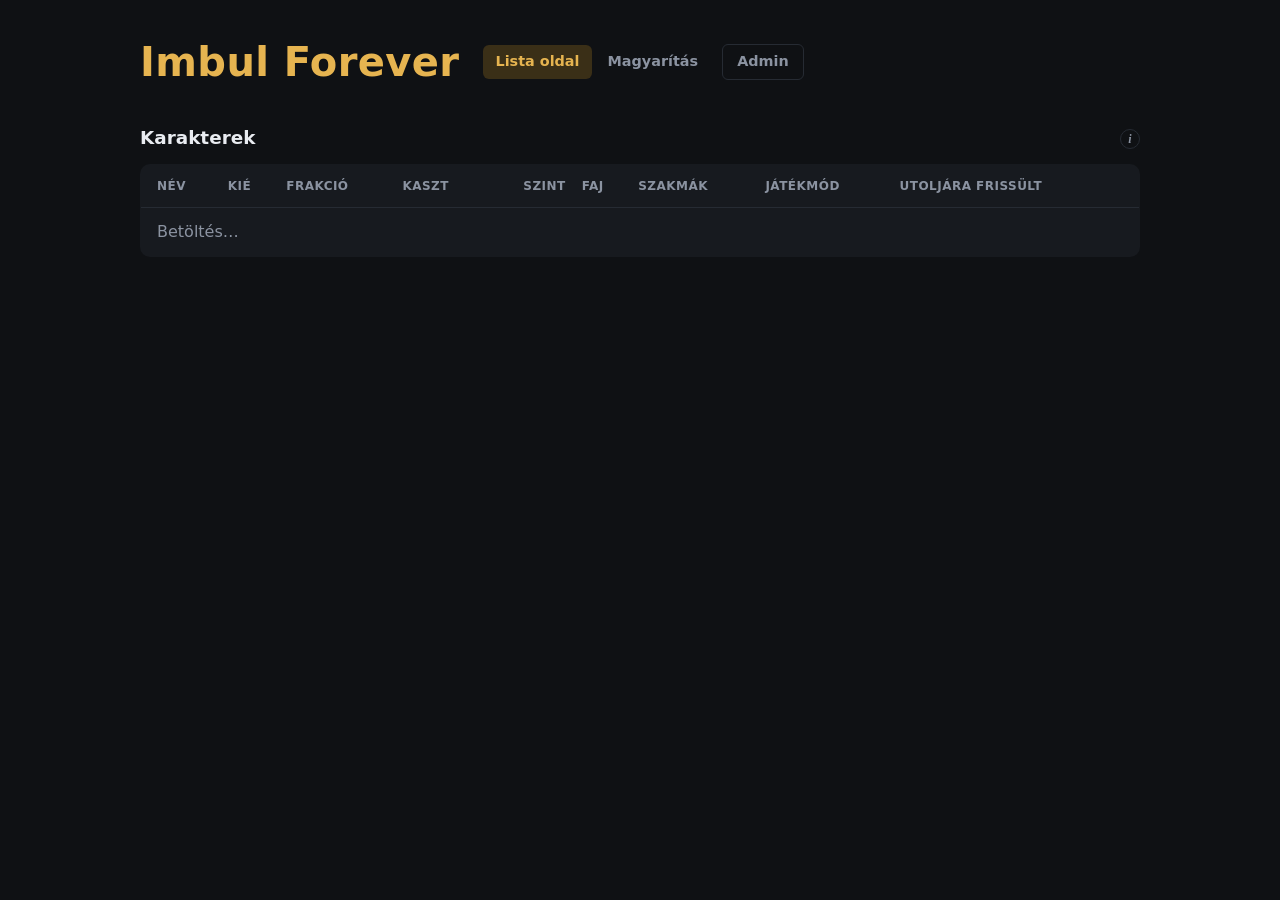
==== commit ddffb7e3: "Merge pull request #30 from adamzopcsak/fix/professions-label-hungarian Rename the Professions and R" ====
--- a/index.html
+++ b/index.html
@@ -6,16 +6,15 @@
 <title>Imbul Forever – karakterek</title>
 <link rel="icon" href="/favicon.svg" type="image/svg+xml">
 <link rel="stylesheet" href="/style.css">
-<script src="/i18n.js"></script>
 <script src="/themes.js"></script>
 </head>
 <body>
 <main>
   <header class="site-header">
     <h1><a class="home-link" href="/">Imbul Forever</a></h1>
-    <nav class="site-nav" aria-label="Oldalak" data-i18n-aria>
-      <a class="nav-link" href="/" aria-current="page" data-i18n>Lista oldal</a>
-      <a class="nav-link" href="/magyaritas/" data-i18n>Magyarítás</a>
+    <nav class="site-nav" aria-label="Oldalak">
+      <a class="nav-link" href="/" aria-current="page">Lista oldal</a>
+      <a class="nav-link" href="/magyaritas/">Magyarítás</a>
     </nav>
     <!-- The admin area asks for a user name and password (Caddy basic auth). -->
     <a class="admin-button" href="/admin/">Admin</a>
@@ -23,30 +22,30 @@
 
   <section>
     <div class="list-head">
-      <h2 data-i18n>Karakterek</h2>
+      <h2>Karakterek</h2>
       <span id="count" class="count"></span>
-      <span class="info" tabindex="0" role="note" aria-label="Infó a Blizzard adatokról" data-i18n-aria>
+      <span class="info" tabindex="0" role="note" aria-label="Infó a Blizzard adatokról">
         <span class="info-icon" aria-hidden="true">i</span>
-        <span class="info-text" data-i18n>A Blizzard API csak a legalább 10-es szintű karaktereket adja vissza, és egy karakter adatai csak akkor frissülnek, amikor kilép a játékból.</span>
+        <span class="info-text">A Blizzard API csak a legalább 10-es szintű karaktereket adja vissza, és egy karakter adatai csak akkor frissülnek, amikor kilép a játékból.</span>
       </span>
     </div>
     <div class="table-wrap">
       <table class="characters">
         <thead>
           <tr>
-            <th data-i18n>Név</th>
-            <th data-i18n>Kié</th>
-            <th data-i18n>Frakció</th>
-            <th data-i18n>Kaszt</th>
-            <th class="num" data-i18n>Szint</th>
-            <th data-i18n>Faj</th>
-            <th data-i18n>Szakmák</th>
-            <th data-i18n>Játékmód</th>
-            <th data-i18n>Utoljára frissült</th>
+            <th>Név</th>
+            <th>Kié</th>
+            <th>Frakció</th>
+            <th>Kaszt</th>
+            <th class="num">Szint</th>
+            <th>Faj</th>
+            <th>Szakmák</th>
+            <th>Játékmód</th>
+            <th>Utoljára frissült</th>
           </tr>
         </thead>
         <tbody id="character-rows">
-          <tr><td colspan="9" class="empty" data-i18n>Betöltés…</td></tr>
+          <tr><td colspan="9" class="empty">Betöltés…</td></tr>
         </tbody>
       </table>
     </div>
--- a/style.css
+++ b/style.css
@@ -863,7 +863,9 @@
   border-radius: 8px;
   background: var(--bg);
 }
+.tip-admin-item.editing { border-color: var(--accent); }
 .tip-admin-text { flex: 1; min-width: 0; }
+.tip-admin-english { margin-top: 2px; color: var(--muted); font-size: .9rem; }
 .tip-now {
   flex: none;
   padding: 2px 8px;
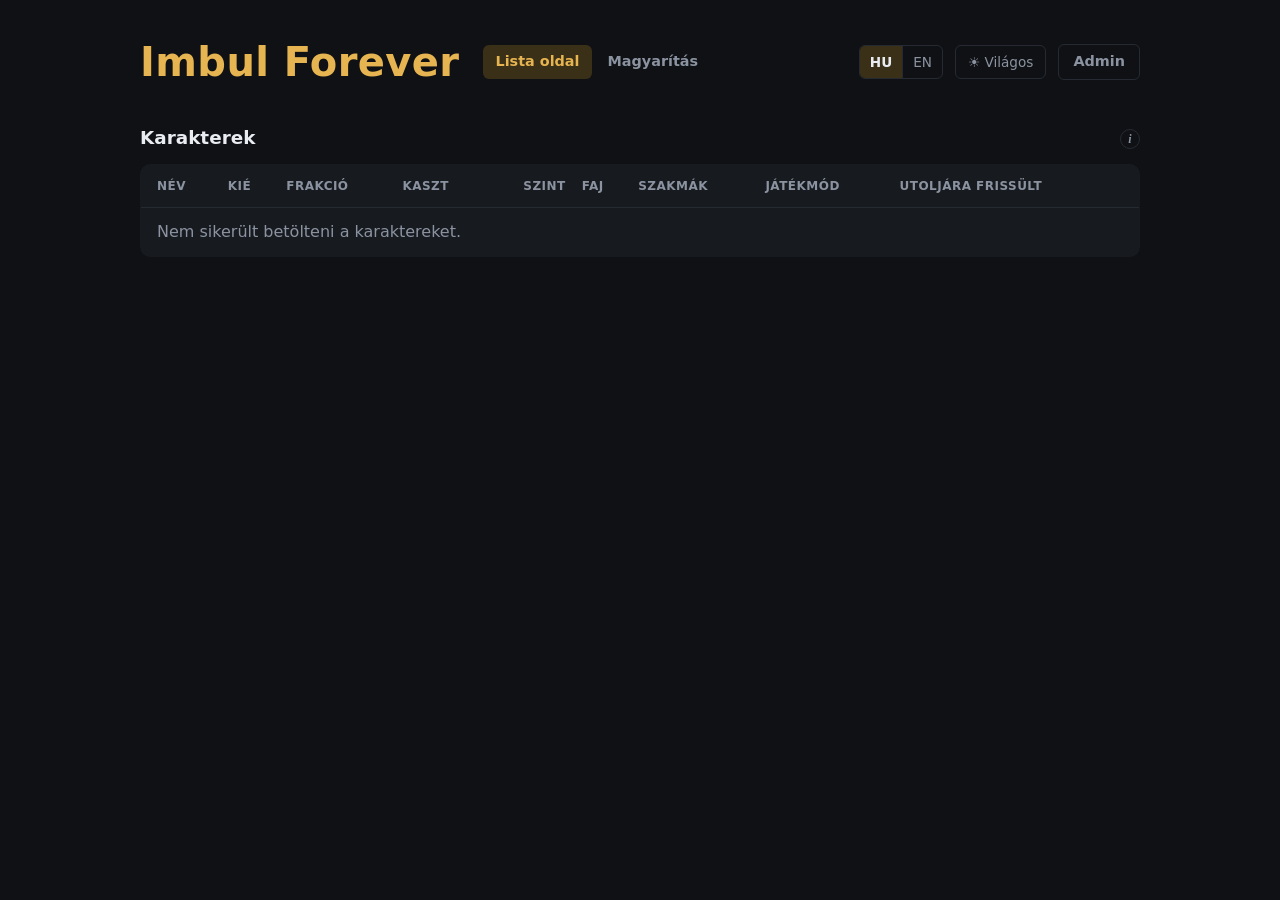
==== commit b5817bea: "Merge pull request #31 from adamzopcsak/feature/language-switcher Add an English version with a lang" ====
--- a/index.html
+++ b/index.html
@@ -6,15 +6,16 @@
 <title>Imbul Forever – karakterek</title>
 <link rel="icon" href="/favicon.svg" type="image/svg+xml">
 <link rel="stylesheet" href="/style.css">
+<script src="/i18n.js"></script>
 <script src="/themes.js"></script>
 </head>
 <body>
 <main>
   <header class="site-header">
     <h1><a class="home-link" href="/">Imbul Forever</a></h1>
-    <nav class="site-nav" aria-label="Oldalak">
-      <a class="nav-link" href="/" aria-current="page">Lista oldal</a>
-      <a class="nav-link" href="/magyaritas/">Magyarítás</a>
+    <nav class="site-nav" aria-label="Oldalak" data-i18n-aria>
+      <a class="nav-link" href="/" aria-current="page" data-i18n>Lista oldal</a>
+      <a class="nav-link" href="/magyaritas/" data-i18n>Magyarítás</a>
     </nav>
     <!-- The admin area asks for a user name and password (Caddy basic auth). -->
     <a class="admin-button" href="/admin/">Admin</a>
@@ -22,30 +23,30 @@
 
   <section>
     <div class="list-head">
-      <h2>Karakterek</h2>
+      <h2 data-i18n>Karakterek</h2>
       <span id="count" class="count"></span>
-      <span class="info" tabindex="0" role="note" aria-label="Infó a Blizzard adatokról">
+      <span class="info" tabindex="0" role="note" aria-label="Infó a Blizzard adatokról" data-i18n-aria>
         <span class="info-icon" aria-hidden="true">i</span>
-        <span class="info-text">A Blizzard API csak a legalább 10-es szintű karaktereket adja vissza, és egy karakter adatai csak akkor frissülnek, amikor kilép a játékból.</span>
+        <span class="info-text" data-i18n>A Blizzard API csak a legalább 10-es szintű karaktereket adja vissza, és egy karakter adatai csak akkor frissülnek, amikor kilép a játékból.</span>
       </span>
     </div>
     <div class="table-wrap">
       <table class="characters">
         <thead>
           <tr>
-            <th>Név</th>
-            <th>Kié</th>
-            <th>Frakció</th>
-            <th>Kaszt</th>
-            <th class="num">Szint</th>
-            <th>Faj</th>
-            <th>Szakmák</th>
-            <th>Játékmód</th>
-            <th>Utoljára frissült</th>
+            <th data-i18n>Név</th>
+            <th data-i18n>Kié</th>
+            <th data-i18n>Frakció</th>
+            <th data-i18n>Kaszt</th>
+            <th class="num" data-i18n>Szint</th>
+            <th data-i18n>Faj</th>
+            <th data-i18n>Szakmák</th>
+            <th data-i18n>Játékmód</th>
+            <th data-i18n>Utoljára frissült</th>
           </tr>
         </thead>
         <tbody id="character-rows">
-          <tr><td colspan="9" class="empty">Betöltés…</td></tr>
+          <tr><td colspan="9" class="empty" data-i18n>Betöltés…</td></tr>
         </tbody>
       </table>
     </div>
